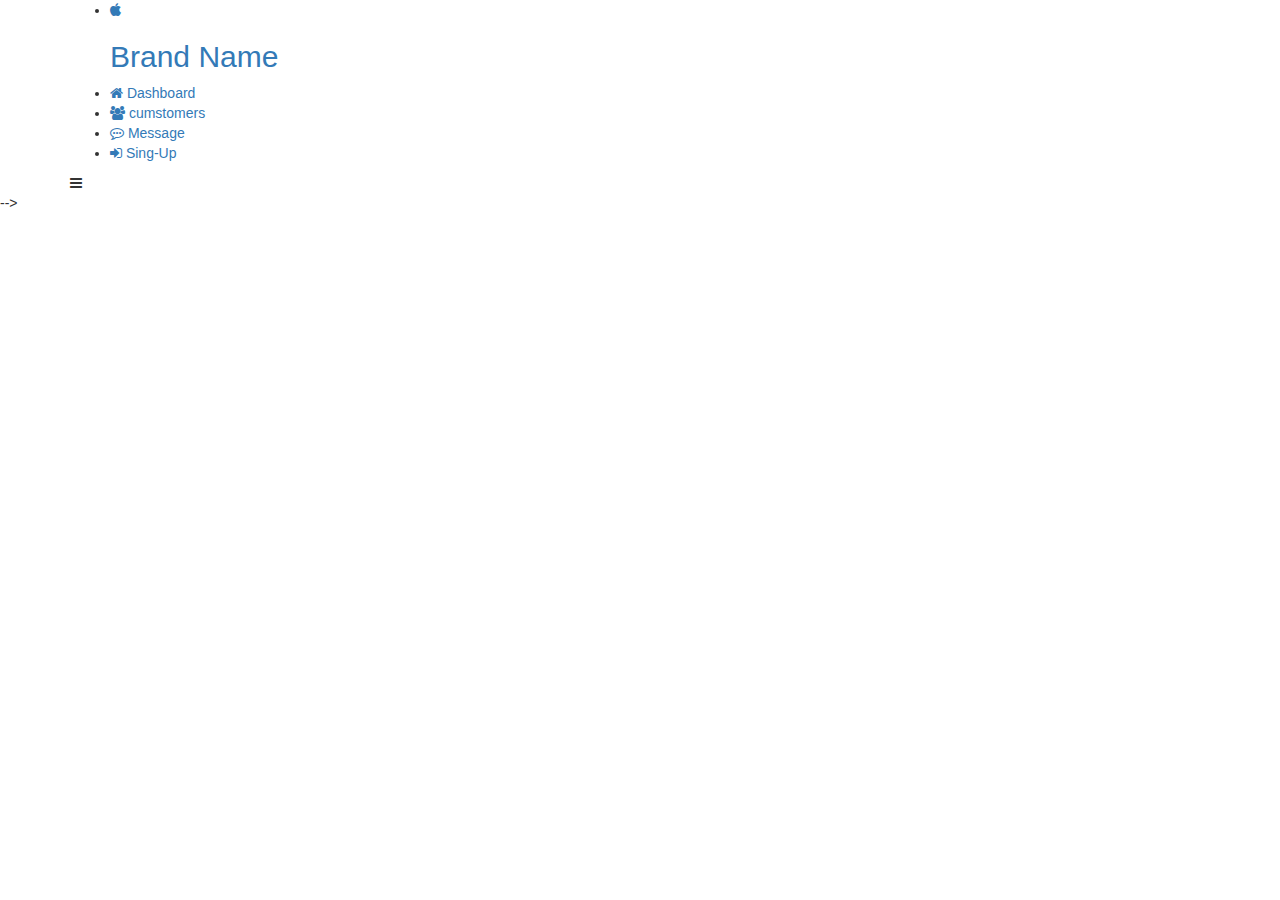
==== index.html @ a563876c "optimization extra code" ====
<!DOCTYPE html>
<html>
<head>
	<meta charset="utf-8">
  <meta name="viewport" content="width=device-width, initial-scale=1.0">
  <link rel="stylesheet" href="https://maxcdn.bootstrapcdn.com/bootstrap/3.4.1/css/bootstrap.min.css">
  <script src="https://ajax.googleapis.com/ajax/libs/jquery/3.5.1/jquery.min.js"></script>
  <script src="https://maxcdn.bootstrapcdn.com/bootstrap/3.4.1/js/bootstrap.min.js"></script>
  <link rel="stylesheet" href="https://stackpath.bootstrapcdn.com/font-awesome/4.7.0/css/font-awesome.min.css" integrity="sha384-wvfXpqpZZVQGK6TAh5PVlGOfQNHSoD2xbE+QkPxCAFlNEevoEH3Sl0sibVcOQVnN" crossorigin="anonymous">
	<title>js tuterial</title>
	<!-- script src="indexJs.js"></script> -->
	<!-- <script src="object3video.js"></script> -->
	<!-- <script src="ifElesecondtion.js"></script> -->
	<!-- <script src="forLoop.js"></script> -->
	<script src="function.js"></script>
	<!-- <script src="duplicate-element.js"></script> -->
	<link rel="stylesheet" type="text/css" href="indexCss.css">
</head>
<body>
	<div class=" container">
		
		<div class="navigation">

			<ul>
				<li>
					<a href="#">
					<span class="icon"><i class="fa fa-apple" aria-hidden="true"></i></span>
					<span class="title"><h2>Brand Name</h2></span>
				</a>
				</li>
				<li>
					<a href="#">
					<spna class="icon"><i class="fa fa-home" aria-hidden="true"></i></spna>
					<span class="title">Dashboard</span>
				</a>
				</li>
				<li>
					<a href="#">
					<spna class="icon"><i class="fa fa-users" aria-hidden="true"></i></spna>
					<span class="title">cumstomers</span>
				</a>
				</li>
				<li>
					<a href="#">
					<spna class="icon"><i class="fa fa-commenting-o" aria-hidden="true"></i></spna>
					<span class="title">Message</span>
				</a>
				</li>
				<li>
					<a href="#">
					<spna class="icon"><i class="fa fa-sign-in" aria-hidden="true"></i></spna>
					<span class="title">Sing-Up</span>
				</a>
				</li>
			</ul>
		</div>
		
<!-- 		<div class="navibar">
			<ul>
				<li class="nav"><a href="#">home</a></li>
				<li class="nav"><a href="#">about's</a></li>
				<li class="nav"><a href="#">contect</a></li>
				<li class="nav"><a href="#">login </a></li>
			</ul>
			
	<!-<!-	</div> -->
		<div class="toggle">
			<i class="fa fa-bars" aria-hidden="true"></i>
		</div>
	</div>
<!-- Footer -->

<!-- Footer --> -->


</body>
</html>
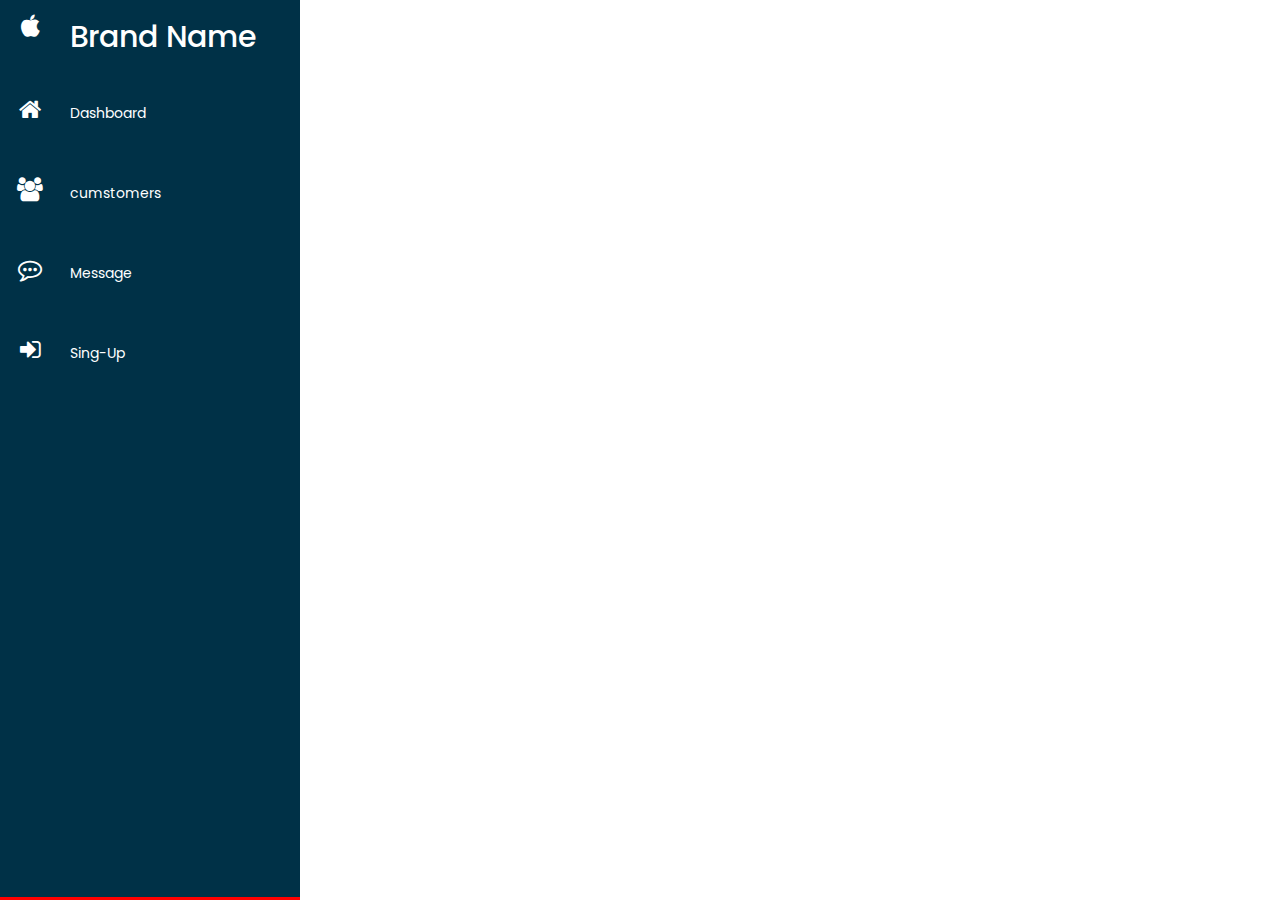
==== commit e3f8a80e: "array and duplicate-element ifelse contion" ====
--- a/index.html
+++ b/index.html
@@ -11,8 +11,8 @@
 	<!-- script src="indexJs.js"></script> -->
 	<!-- <script src="object3video.js"></script> -->
 	<!-- <script src="ifElesecondtion.js"></script> -->
-	<!-- <script src="forLoop.js"></script> -->
-	<script src="function.js"></script>
+	<script src="forLoop.js"></script>
+	<!-- <script src="function.js"></script> -->
 	<!-- <script src="duplicate-element.js"></script> -->
 	<link rel="stylesheet" type="text/css" href="indexCss.css">
 </head>
@@ -67,11 +67,23 @@
 		<div class="toggle">
 			<i class="fa fa-bars" aria-hidden="true"></i>
 		</div>
+		
+		
+	</div>
+	
+</div>
 	</div>
 <!-- Footer -->
 
-<!-- Footer --> -->
+<!-- Footer -->
 
 
 </body>
+<script type="text/javascript">
+	function sum(n,m){
+		return n+m;
+
+	}
+	sum(1,2)
+</script>
 </html>--- a/indexCss.css
+++ b/indexCss.css
@@ -0,0 +1,131 @@
+@import url('https:fonts.googleapis.com/css?family=Poppins:200,300,400,500,600,700,800,900&display=swap');
+
+*{
+	margin: 0;
+	padding: 0;
+	box-sizing: border-box;
+	font-family: 'Poppins',sans-serif;
+	
+}
+body{
+	overflow-x: hidden;
+}
+.container{
+	position: relative;
+	width: 100%;
+}
+.navigation{
+	position: fixed;
+	width: 300px;
+	height: 100%;
+	border-bottom: 3px solid red;
+	background: #003147;
+
+	transition: 0.5s;
+	overflow: hidden;
+	left: 0;
+
+}
+.navigation ul{
+	position: absolute;
+	top: 0px;
+	left: 0;
+	width: 100%;
+}
+.navigation ul li{
+	position: relative;
+	width: 100%;
+	list-style: none;
+}
+.navigation ul li:hover{
+	background-color: #03a9f4;
+}
+.navigation ul li a:nth-child(1){
+	margin-bottom: 20px;
+}
+	
+.navigation ul li:nth-child(1):hover{
+	background: transparent;
+
+}
+.navigation ul li a{
+	position: relative;
+	display: block;
+	width: 100%;
+	display: flex;
+	text-decoration: none;
+	color: #fff;
+
+}
+.navigation ul li a .icon{
+	position: relative;
+	display: block;
+	min-width: 60px;
+	height: 60px;
+	line-height: 60px;
+	text-align: center;
+}
+.navigation ul li a .icon .fa{
+	color:#fff;
+	font-size: 24px;
+}
+.navigation ul li a .title{
+	position: relative;
+	display: block;
+	padding:0 10px;
+	line-height: 60px;
+	white-space: nowrap;
+}
+.toggle{
+	position: absolute;
+	top: 0;
+	left: 190vh;
+	width: 60px;
+	height: 60px;
+	background: red;
+	display: flex;
+}
+.toggle .fa{
+	font-size: 30px;
+	text-align: center;
+	position: relative;
+	padding: 15px;
+}
+.toggle:hover{
+	background: blue;
+	 
+
+}
+.navibar{
+	position: absolute;
+	top: 0;
+	right: 0;
+	display: flex;
+	height: 100%
+	width:80px;
+	background-color: gray;
+}
+.navibar ul{
+	display: flex;
+	justify-content: center;
+	align-items: center;
+	
+}
+.navibar ul li {
+	list-style: none;
+	margin-left: 20px;
+	color: #fff;
+}
+.navibar ul li a{
+	color:#fff;
+	text-decoration: none;
+	padding: 6px 15px;
+}
+.footer{
+	width: 100px;
+	height: 100px;
+	position: absolute;
+	bottom: 0;
+	color: blue;
+	background-color:gray;
+}
